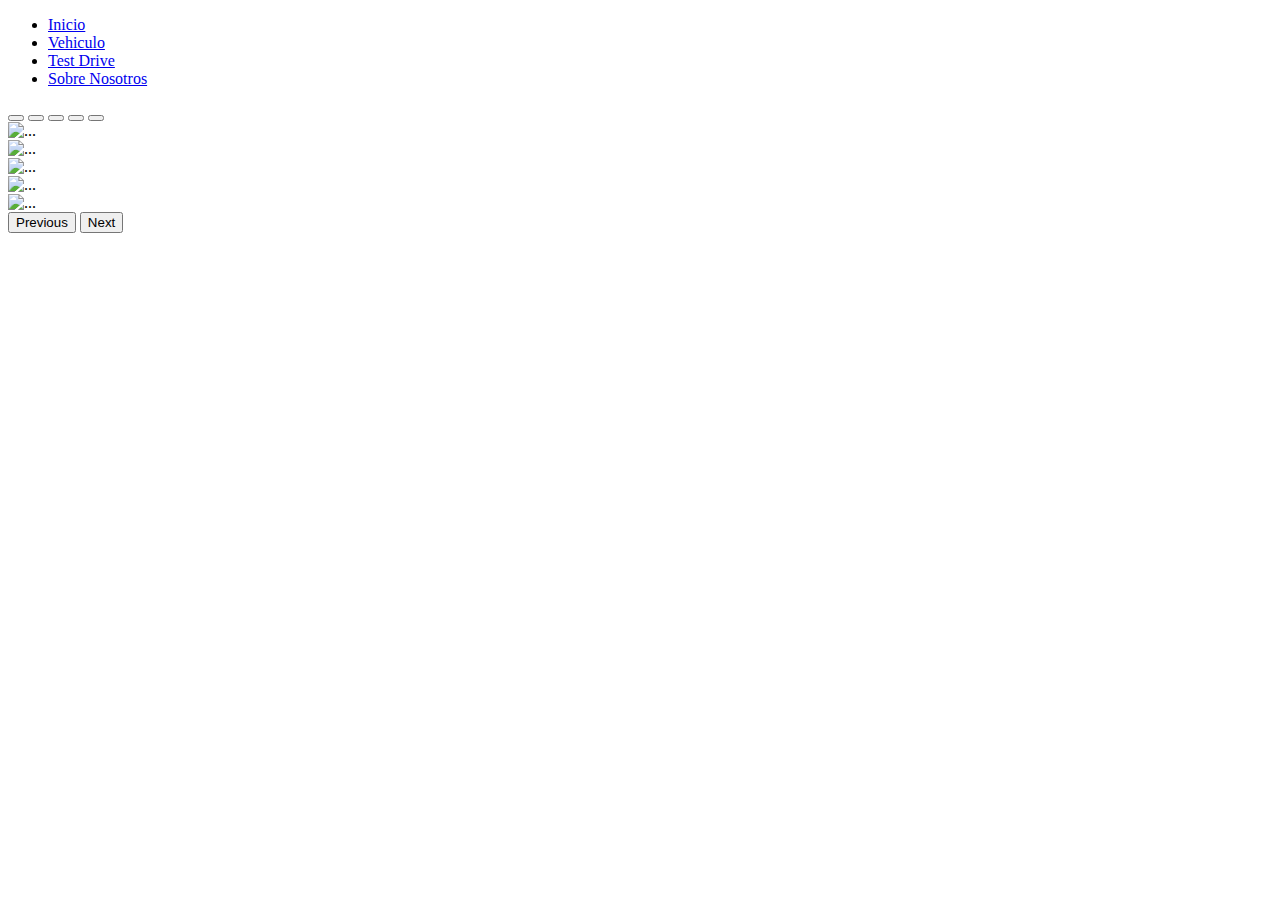
==== index.html @ 7ff092dc "feat: add basic routing system" ====
<!DOCTYPE html>
<html lang="en">
<head>
    <meta charset="UTF-8">
    <meta name="viewport" content="width=device-width, initial-scale=1.0">
    <title>AutoMotion</title>
    <!-- Bootstrap 5 -->
    <link href="https://cdn.jsdelivr.net/npm/bootstrap@5.0.2/dist/css/bootstrap.min.css" rel="stylesheet" integrity="sha384-EVSTQN3/azprG1Anm3QDgpJLIm9Nao0Yz1ztcQTwFspd3yD65VohhpuuCOmLASjC" crossorigin="anonymous">
</head>
<body>
    <!-- navbar -->
    <ul class="nav">
        <li class="nav-item">
          <a class="nav-link active" aria-current="page" href="index.html">Inicio</a>
        </li>
        <li class="nav-item">
          <a class="nav-link" href="vehicules.html">Vehiculo</a>
        </li>
        <li class="nav-item">
          <a class="nav-link" href="test.html">Test Drive</a>
        </li>
        <li class="nav-item">
          <a class="nav-link" href="about.html">Sobre Nosotros</a>
        </li>
    </ul>

    <!-- carousel -->
    <div id="carouselExampleIndicators" class="carousel slide" data-bs-ride="carousel">
        <div class="carousel-indicators">
          <button type="button" data-bs-target="#carouselExampleIndicators" data-bs-slide-to="0" class="active" aria-current="true" aria-label="Slide 1"></button>
          <button type="button" data-bs-target="#carouselExampleIndicators" data-bs-slide-to="1" aria-label="Slide 2"></button>
          <button type="button" data-bs-target="#carouselExampleIndicators" data-bs-slide-to="2" aria-label="Slide 3"></button>
          <button type="button" data-bs-target="#carouselExampleIndicators" data-bs-slide-to="3" aria-label="Slide 4"></button>
          <button type="button" data-bs-target="#carouselExampleIndicators" data-bs-slide-to="4" aria-label="Slide 5"></button>
        </div>
        <div class="carousel-inner">
          <div class="carousel-item active">
            <img src="https://picsum.photos/800/200?random=1" class="d-block w-100" alt="...">
          </div>
          <div class="carousel-item">
            <img src="https://picsum.photos/800/200?random=1" class="d-block w-100" alt="...">
          </div>
          <div class="carousel-item">
            <img src="https://picsum.photos/800/200?random=1" class="d-block w-100" alt="...">
          </div>
          <div class="carousel-item">
            <img src="https://picsum.photos/800/200?random=1" class="d-block w-100" alt="...">
          </div>
          <div class="carousel-item">
            <img src="https://picsum.photos/800/200?random=1" class="d-block w-100" alt="...">
          </div>
        </div>
        <button class="carousel-control-prev" type="button" data-bs-target="#carouselExampleIndicators" data-bs-slide="prev">
          <span class="carousel-control-prev-icon" aria-hidden="true"></span>
          <span class="visually-hidden">Previous</span>
        </button>
        <button class="carousel-control-next" type="button" data-bs-target="#carouselExampleIndicators" data-bs-slide="next">
          <span class="carousel-control-next-icon" aria-hidden="true"></span>
          <span class="visually-hidden">Next</span>
        </button>
      </div>
    
    

    <script src="https://cdn.jsdelivr.net/npm/bootstrap@5.0.2/dist/js/bootstrap.bundle.min.js" integrity="sha384-MrcW6ZMFYlzcLA8Nl+NtUVF0sA7MsXsP1UyJoMp4YLEuNSfAP+JcXn/tWtIaxVXM" crossorigin="anonymous"></script>
</body>
</html>
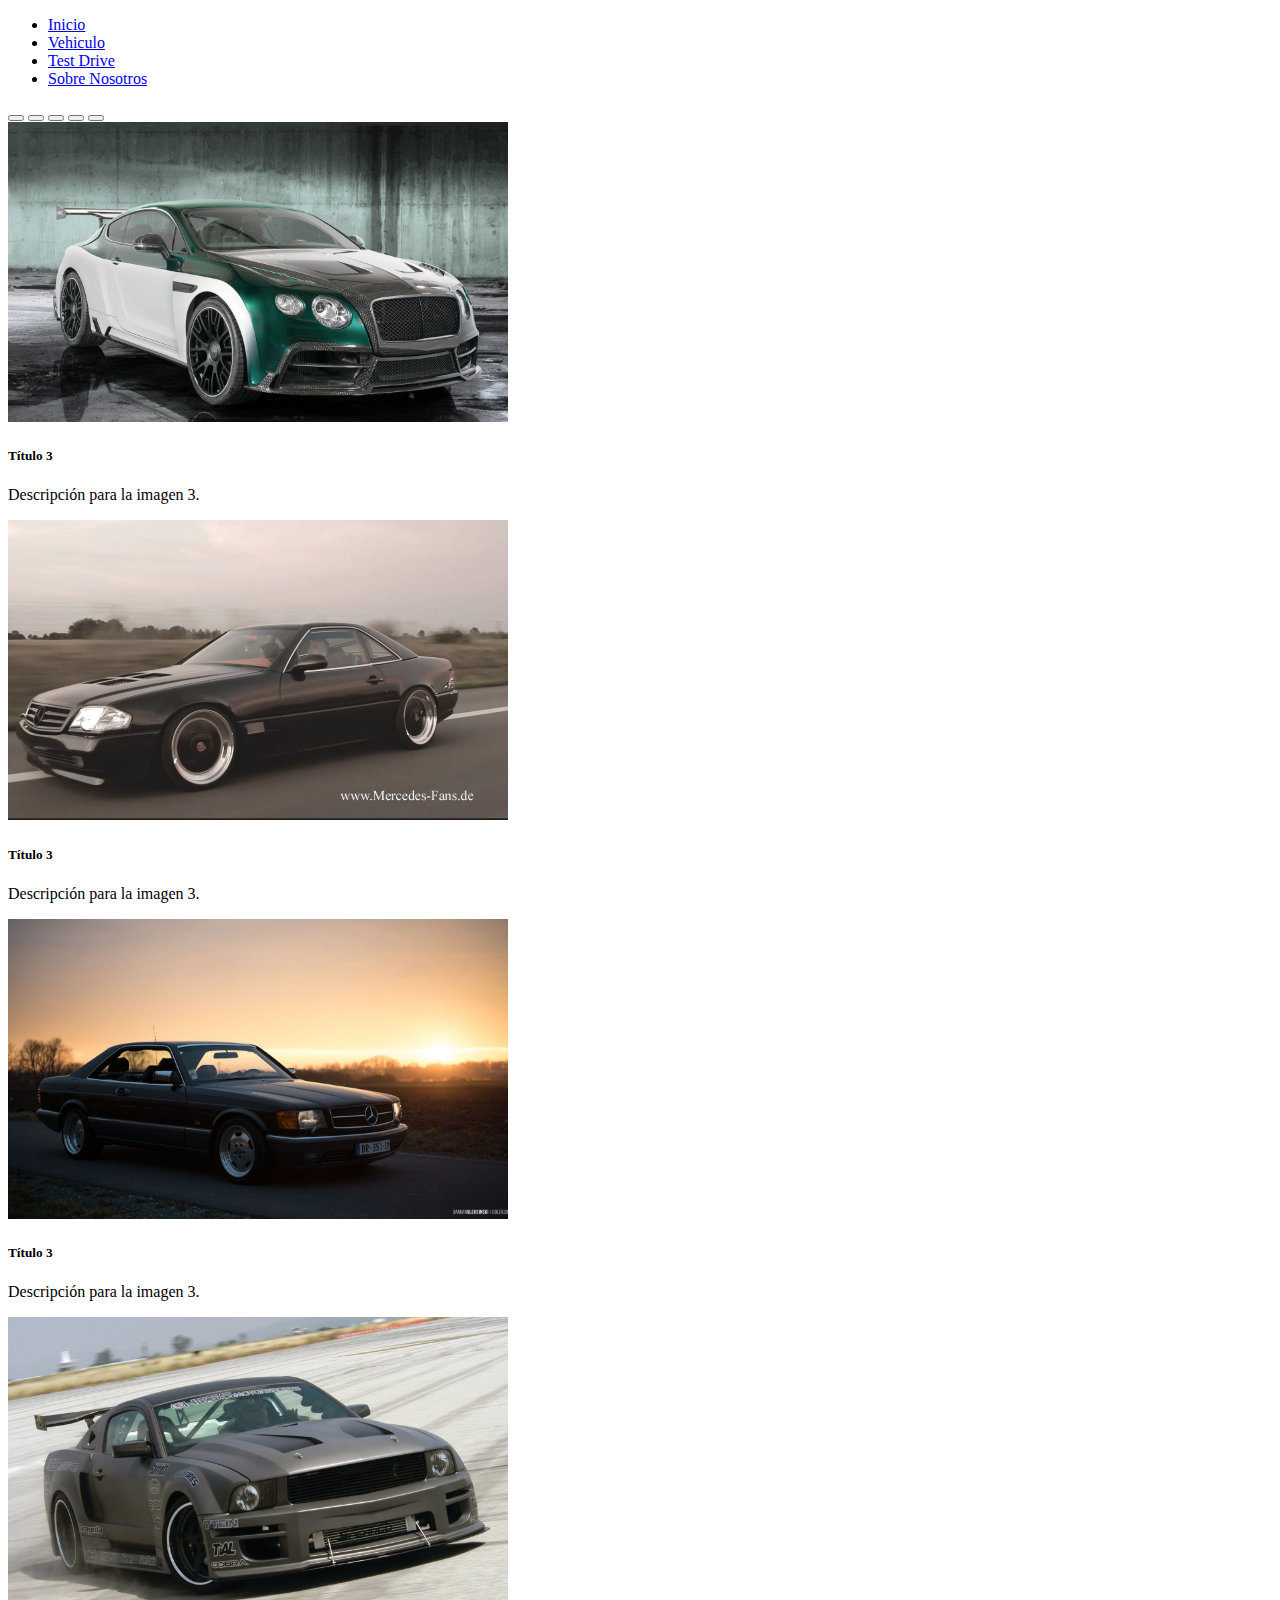
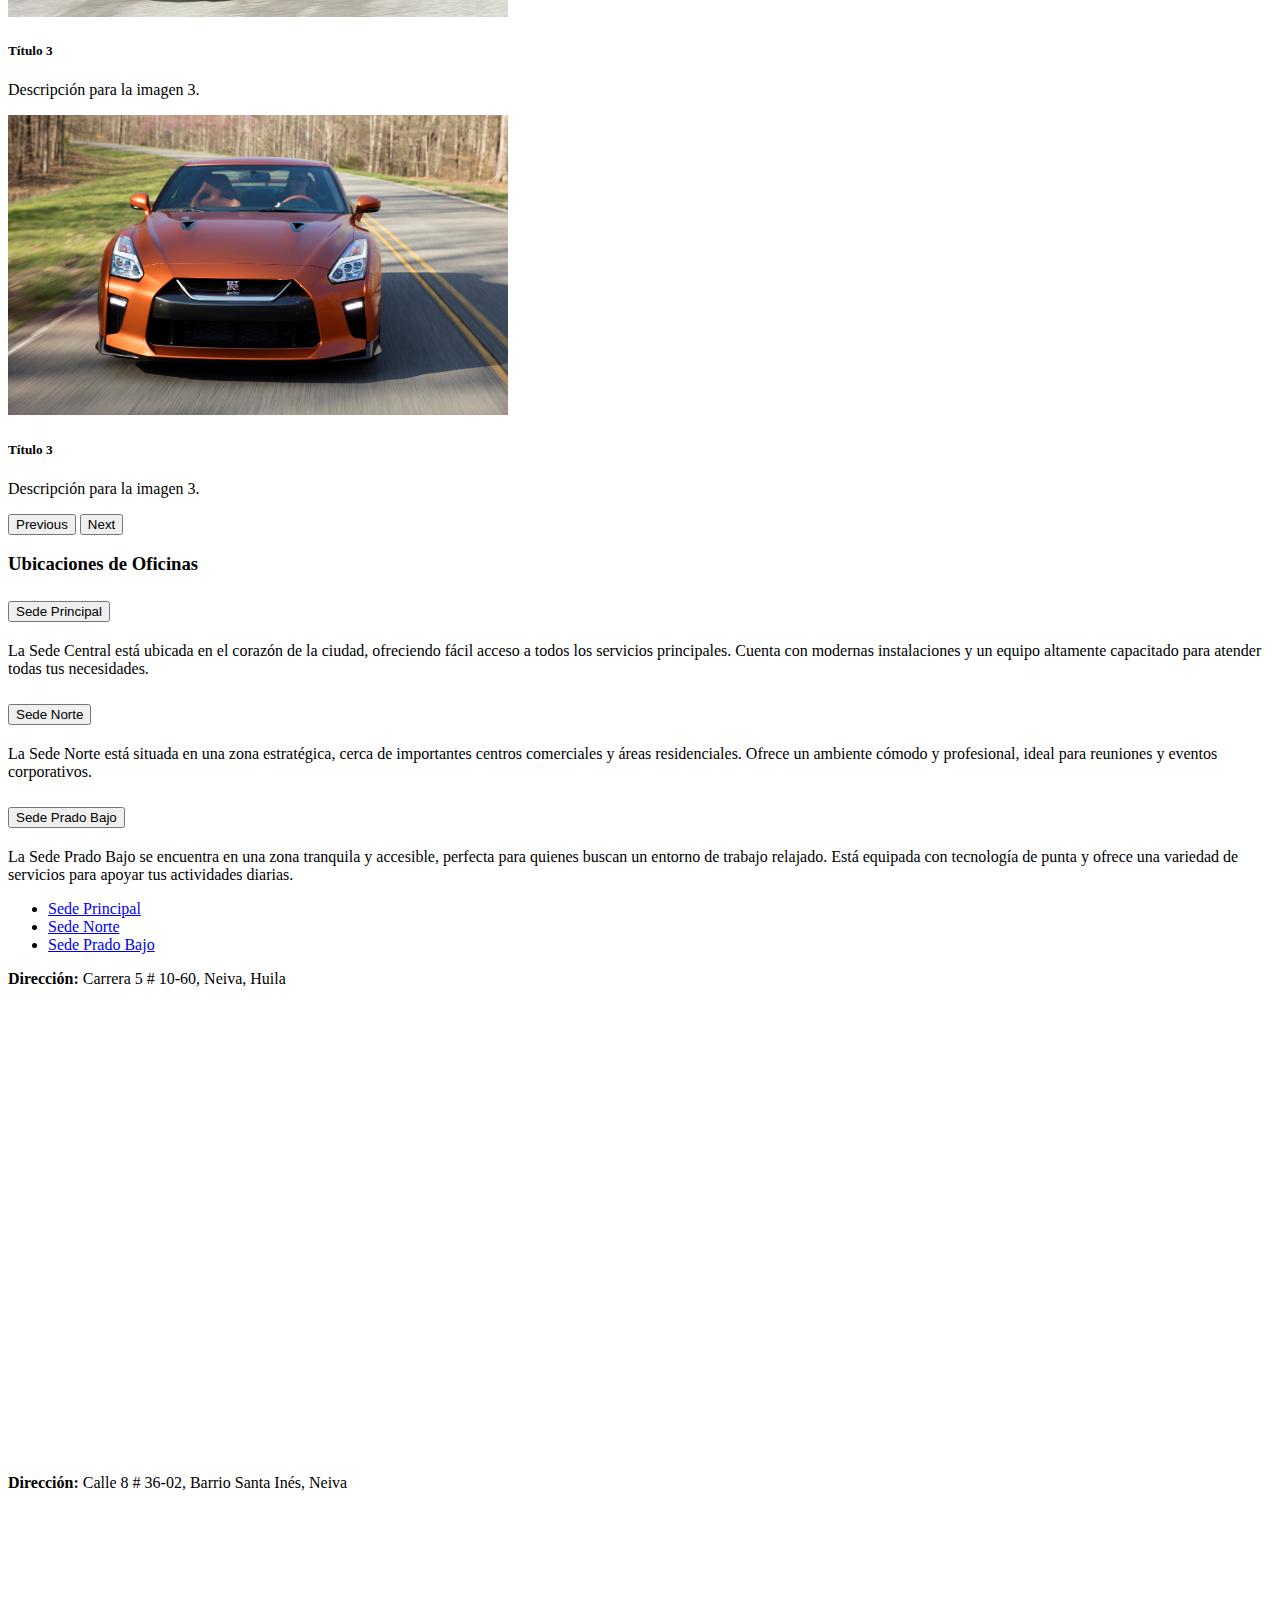
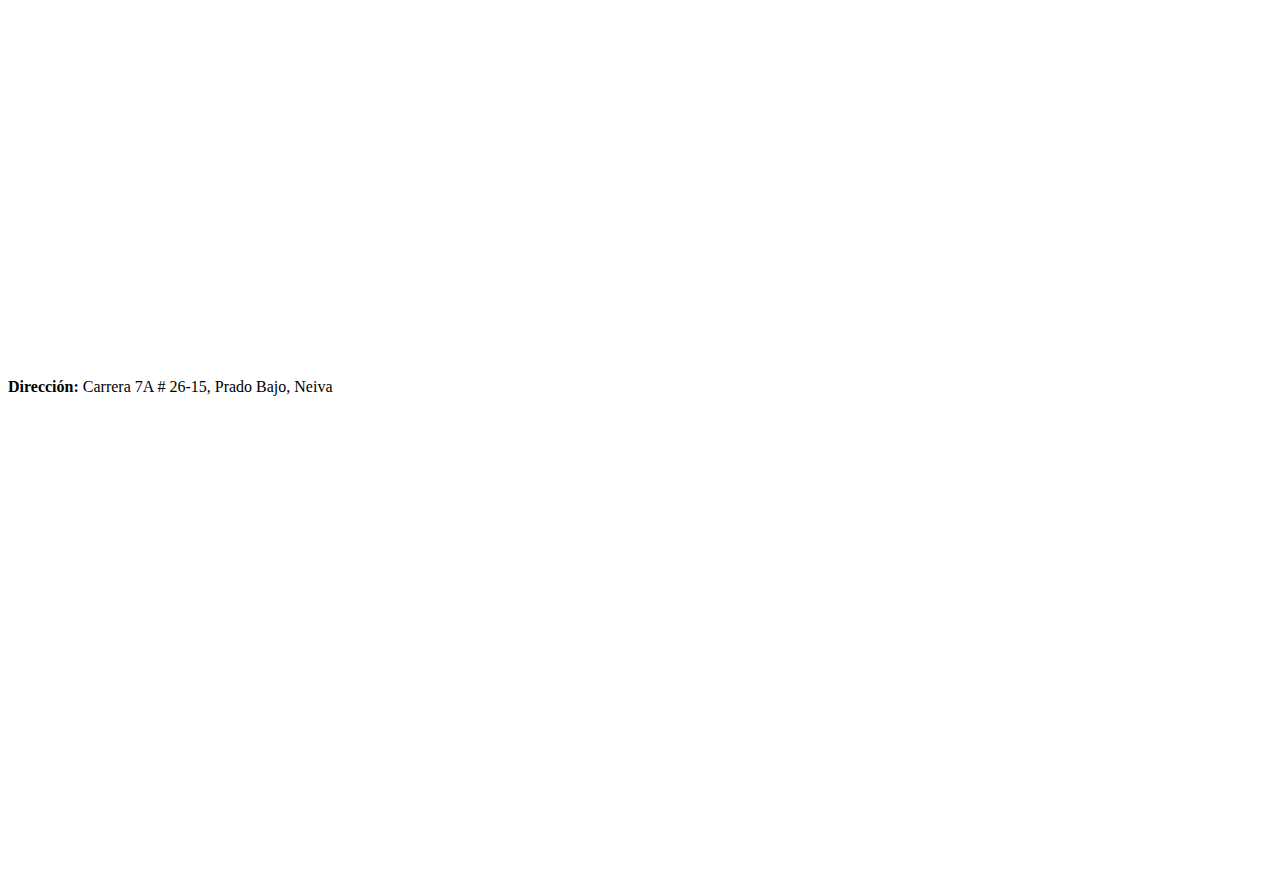
==== commit aa66fcb0: "feat: add main and vehicules pages" ====
--- a/index.html
+++ b/index.html
@@ -4,6 +4,7 @@
     <meta charset="UTF-8">
     <meta name="viewport" content="width=device-width, initial-scale=1.0">
     <title>AutoMotion</title>
+    <link rel="stylesheet" href="styles/style.css">
     <!-- Bootstrap 5 -->
     <link href="https://cdn.jsdelivr.net/npm/bootstrap@5.0.2/dist/css/bootstrap.min.css" rel="stylesheet" integrity="sha384-EVSTQN3/azprG1Anm3QDgpJLIm9Nao0Yz1ztcQTwFspd3yD65VohhpuuCOmLASjC" crossorigin="anonymous">
 </head>
@@ -35,19 +36,39 @@
         </div>
         <div class="carousel-inner">
           <div class="carousel-item active">
-            <img src="https://picsum.photos/800/200?random=1" class="d-block w-100" alt="...">
+            <img src="img/nav1.jpg" class="d-block w-100" alt="...">
+            <div class="carousel-caption d-none d-md-block">
+                <h5>Título 3</h5>
+                <p>Descripción para la imagen 3.</p>
+            </div>
           </div>
           <div class="carousel-item">
-            <img src="https://picsum.photos/800/200?random=1" class="d-block w-100" alt="...">
+            <img src="img/nav2.jpg" class="d-block w-100" alt="...">
+            <div class="carousel-caption d-none d-md-block">
+                <h5>Título 3</h5>
+                <p>Descripción para la imagen 3.</p>
+            </div>
           </div>
           <div class="carousel-item">
-            <img src="https://picsum.photos/800/200?random=1" class="d-block w-100" alt="...">
+            <img src="img/nav3.jpg" class="d-block w-100" alt="...">
+            <div class="carousel-caption d-none d-md-block">
+                <h5>Título 3</h5>
+                <p>Descripción para la imagen 3.</p>
+            </div>
           </div>
           <div class="carousel-item">
-            <img src="https://picsum.photos/800/200?random=1" class="d-block w-100" alt="...">
+            <img src="img/nav4.jpg" class="d-block w-100" alt="...">
+            <div class="carousel-caption d-none d-md-block">
+                <h5>Título 3</h5>
+                <p>Descripción para la imagen 3.</p>
+            </div>
           </div>
           <div class="carousel-item">
-            <img src="https://picsum.photos/800/200?random=1" class="d-block w-100" alt="...">
+            <img src="img/nav5.jpg" class="d-block w-100" alt="...">
+            <div class="carousel-caption d-none d-md-block">
+                <h5>Título 3</h5>
+                <p>Descripción para la imagen 3.</p>
+            </div>
           </div>
         </div>
         <button class="carousel-control-prev" type="button" data-bs-target="#carouselExampleIndicators" data-bs-slide="prev">
@@ -60,8 +81,83 @@
         </button>
       </div>
     
-    
-
+    <!-- sedes -->
+    <div class="container mt-4">
+        <div class="row">
+          <!-- Columna de oficinas -->
+          <div class="col-md-4">
+            <h3>Ubicaciones de Oficinas</h3>
+            <div class="accordion" id="oficinasAccordion">
+              <div class="accordion-item">
+                <h2 class="accordion-header" id="headingOne">
+                  <button class="accordion-button" type="button" data-bs-toggle="collapse" data-bs-target="#collapseOne" aria-expanded="true" aria-controls="collapseOne">
+                    Sede Principal
+                  </button>
+                </h2>
+                <div id="collapseOne" class="accordion-collapse collapse show" aria-labelledby="headingOne" data-bs-parent="#oficinasAccordion">
+                  <div class="accordion-body">
+                    <p>La Sede Central está ubicada en el corazón de la ciudad, ofreciendo fácil acceso a todos los servicios principales. Cuenta con modernas instalaciones y un equipo altamente capacitado para atender todas tus necesidades.</p>
+                  </div>
+                </div>
+              </div>
+              <div class="accordion-item">
+                <h2 class="accordion-header" id="headingTwo">
+                  <button class="accordion-button collapsed" type="button" data-bs-toggle="collapse" data-bs-target="#collapseTwo" aria-expanded="false" aria-controls="collapseTwo">
+                    Sede Norte
+                  </button>
+                </h2>
+                <div id="collapseTwo" class="accordion-collapse collapse" aria-labelledby="headingTwo" data-bs-parent="#oficinasAccordion">
+                  <div class="accordion-body">
+                    <p>La Sede Norte está situada en una zona estratégica, cerca de importantes centros comerciales y áreas residenciales. Ofrece un ambiente cómodo y profesional, ideal para reuniones y eventos corporativos.</p>
+                  </div>
+                </div>
+              </div>
+              <div class="accordion-item">
+                <h2 class="accordion-header" id="headingThree">
+                  <button class="accordion-button collapsed" type="button" data-bs-toggle="collapse" data-bs-target="#collapseThree" aria-expanded="false" aria-controls="collapseThree">
+                    Sede Prado Bajo
+                  </button>
+                </h2>
+                <div id="collapseThree" class="accordion-collapse collapse" aria-labelledby="headingThree" data-bs-parent="#oficinasAccordion">
+                  <div class="accordion-body">
+                    <p>La Sede Prado Bajo se encuentra en una zona tranquila y accesible, perfecta para quienes buscan un entorno de trabajo relajado. Está equipada con tecnología de punta y ofrece una variedad de servicios para apoyar tus actividades diarias.</p>
+                  </div>
+                </div>
+              </div>
+            </div>
+          </div>
+      
+        <!-- Columna del mapa -->
+        <div class="col-md-8">
+            <ul class="nav nav-tabs" id="mapTabs" role="tablist">
+                <li class="nav-item" role="presentation">
+                    <a class="nav-link active" id="principal-tab" data-bs-toggle="tab" href="#principal" role="tab" aria-controls="principal" aria-selected="true">Sede Principal</a>
+                </li>
+                <li class="nav-item" role="presentation">
+                    <a class="nav-link" id="norte-tab" data-bs-toggle="tab" href="#norte" role="tab" aria-controls="norte" aria-selected="false">Sede Norte</a>
+                </li>
+                <li class="nav-item" role="presentation">
+                    <a class="nav-link" id="prado-tab" data-bs-toggle="tab" href="#prado" role="tab" aria-controls="prado" aria-selected="false">Sede Prado Bajo</a>
+                </li>
+            </ul>
+            <div class="tab-content" id="mapTabsContent">
+                <div class="tab-pane fade show active" id="principal" role="tabpanel" aria-labelledby="principal-tab">
+                    <p><strong>Dirección:</strong> Carrera 5 # 10-60, Neiva, Huila</p>
+                    <iframe src="https://www.google.com/maps/embed?pb=!1m18!1m12!1m3!1d3976.732123456789!2d-75.281234567890!3d2.938123456789!2m3!1f0!2f0!3f0!3m2!1i1024!2i768!4f13.1!3m3!1m2!1s0x8e3b1234567890!2sCarrera%205%20%23%2010-60%2C%20Neiva%2C%20Huila!5e0!3m2!1ses!2sco!4v1234567890123" width="100%" height="450" style="border:0;" allowfullscreen="" loading="lazy"></iframe>
+                </div>
+                <div class="tab-pane fade" id="norte" role="tabpanel" aria-labelledby="norte-tab">
+                    <p><strong>Dirección:</strong> Calle 8 # 36-02, Barrio Santa Inés, Neiva</p>
+                    <iframe src="https://www.google.com/maps/embed?pb=!1m18!1m12!1m3!1d3976.732123456789!2d-75.281234567890!3d2.938123456789!2m3!1f0!2f0!3f0!3m2!1i1024!2i768!4f13.1!3m3!1m2!1s0x8e3b1234567890!2sCalle%208%20%23%2036-02%2C%20Barrio%20Santa%20In%C3%A9s%2C%20Neiva!5e0!3m2!1ses!2sco!4v1234567890123" width="100%" height="450" style="border:0;" allowfullscreen="" loading="lazy"></iframe>
+                </div>
+                <div class="tab-pane fade" id="prado" role="tabpanel" aria-labelledby="prado-tab">
+                    <p><strong>Dirección:</strong> Carrera 7A # 26-15, Prado Bajo, Neiva</p>
+                    <iframe src="https://www.google.com/maps/embed?pb=!1m18!1m12!1m3!1d3976.732123456789!2d-75.281234567890!3d2.938123456789!2m3!1f0!2f0!3f0!3m2!1i1024!2i768!4f13.1!3m3!1m2!1s0x8e3b1234567890!2sCarrera%207A%20%23%2026-15%2C%20Prado%20Bajo%2C%20Neiva!5e0!3m2!1ses!2sco!4v1234567890123" width="100%" height="450" style="border:0;" allowfullscreen="" loading="lazy"></iframe>
+                </div>
+            </div>
+        </div>
+        
+        </div>
+    </div>
     <script src="https://cdn.jsdelivr.net/npm/bootstrap@5.0.2/dist/js/bootstrap.bundle.min.js" integrity="sha384-MrcW6ZMFYlzcLA8Nl+NtUVF0sA7MsXsP1UyJoMp4YLEuNSfAP+JcXn/tWtIaxVXM" crossorigin="anonymous"></script>
 </body>
 </html>--- a/styles/style.css
+++ b/styles/style.css
@@ -0,0 +1,5 @@
+.carousel-item img {
+    width: 500px;
+    height: 300px;
+    object-fit: cover;
+}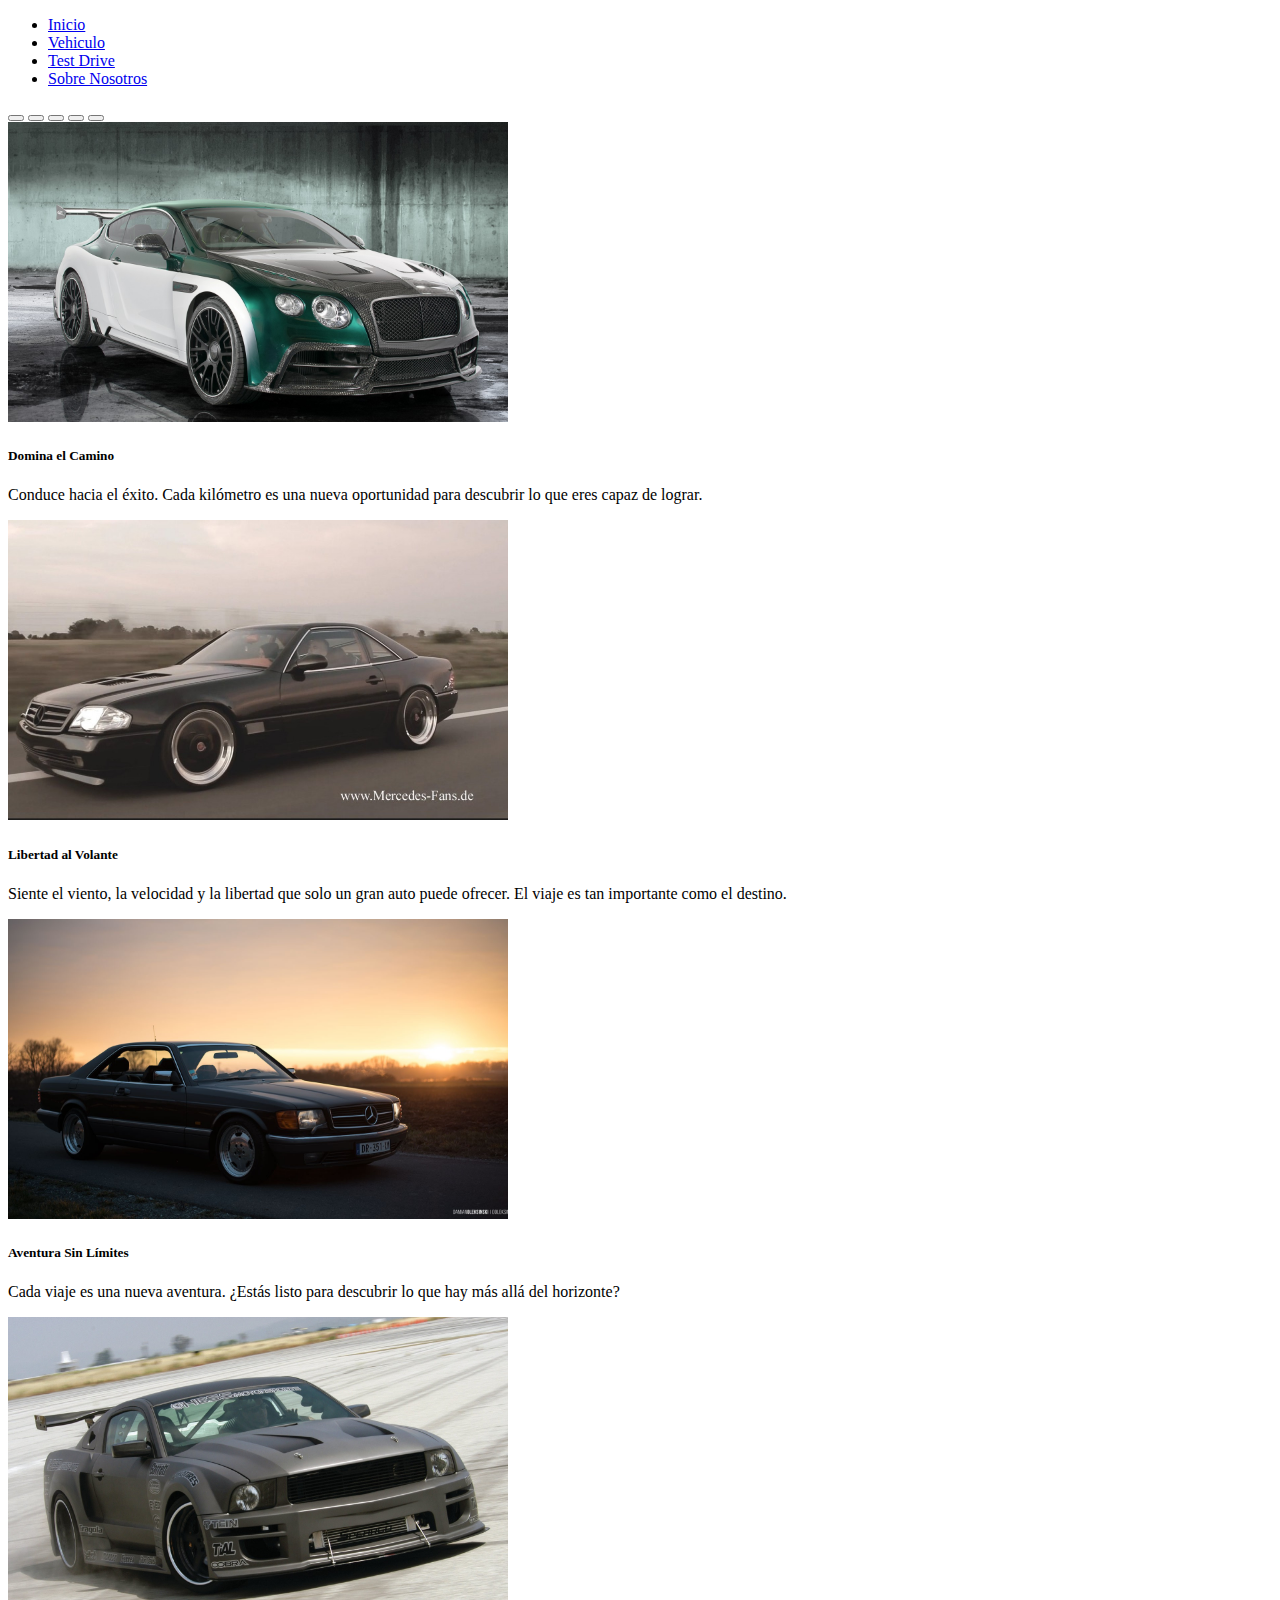
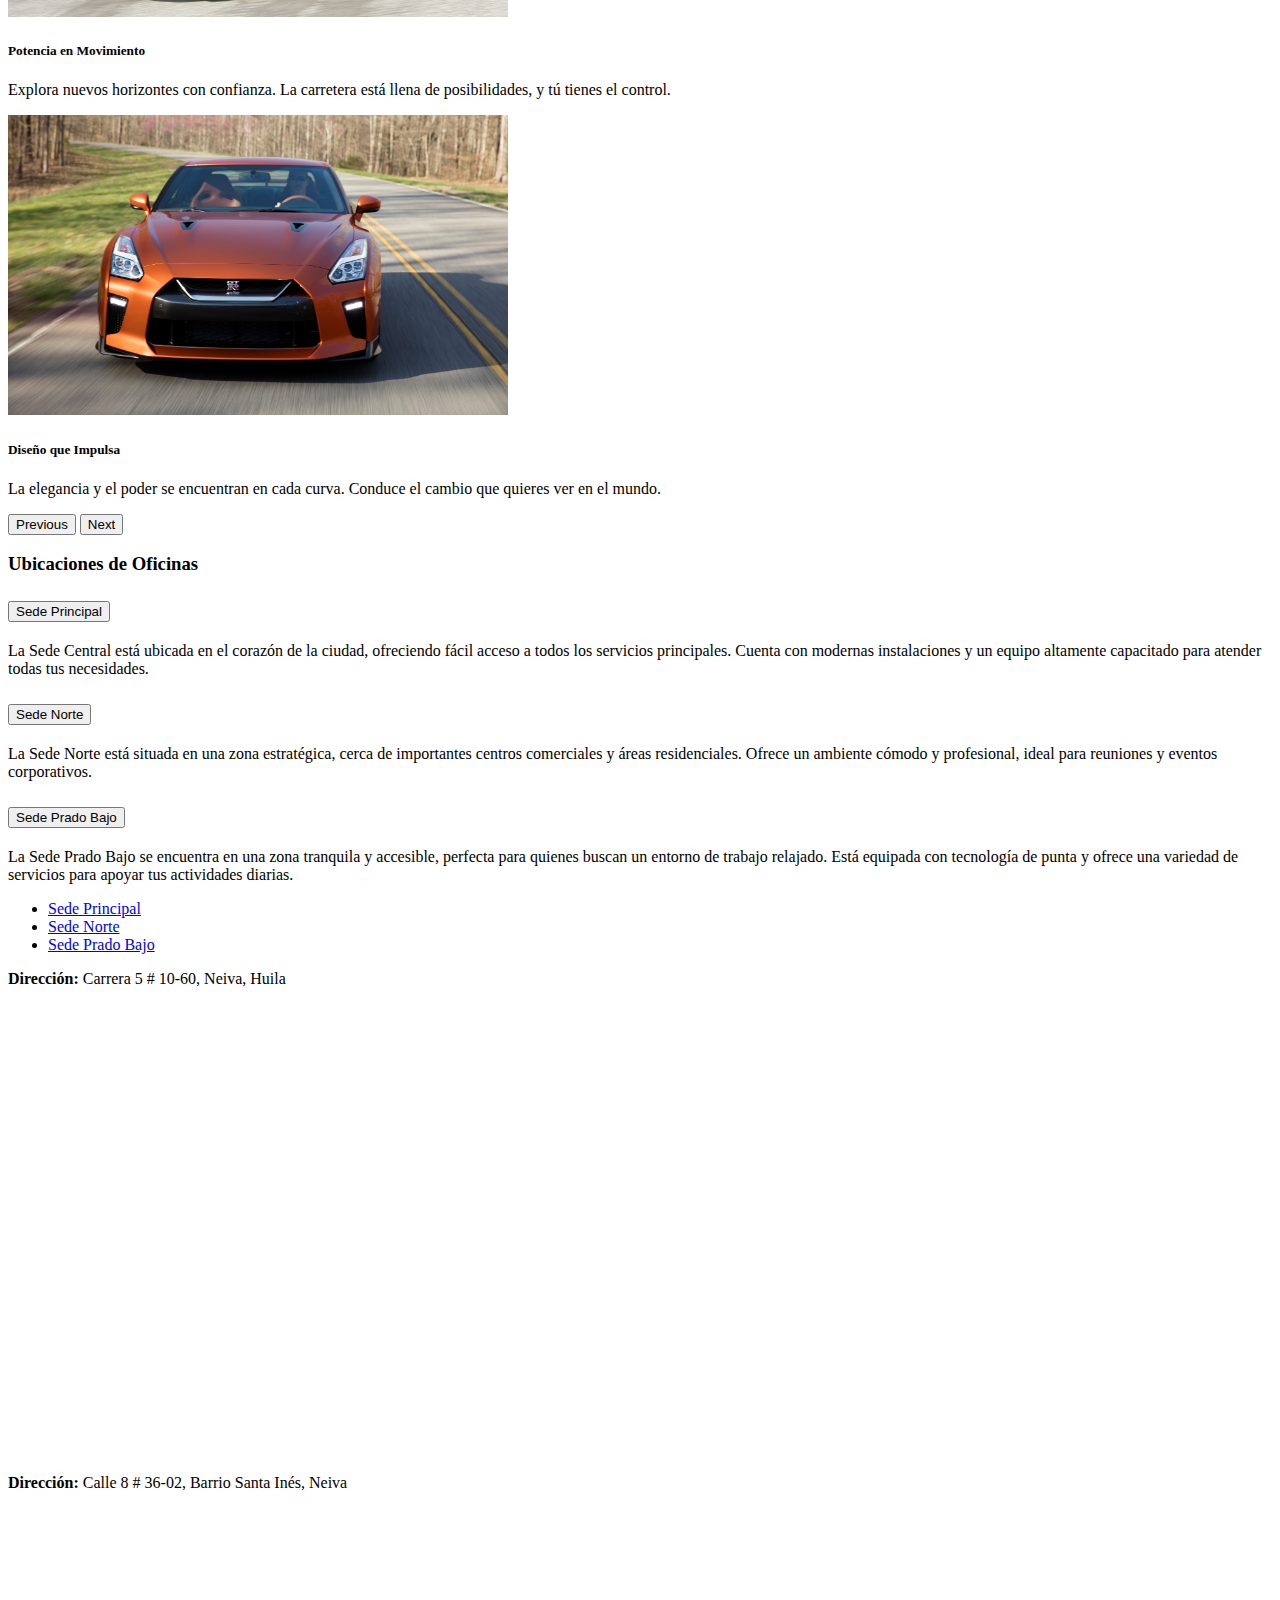
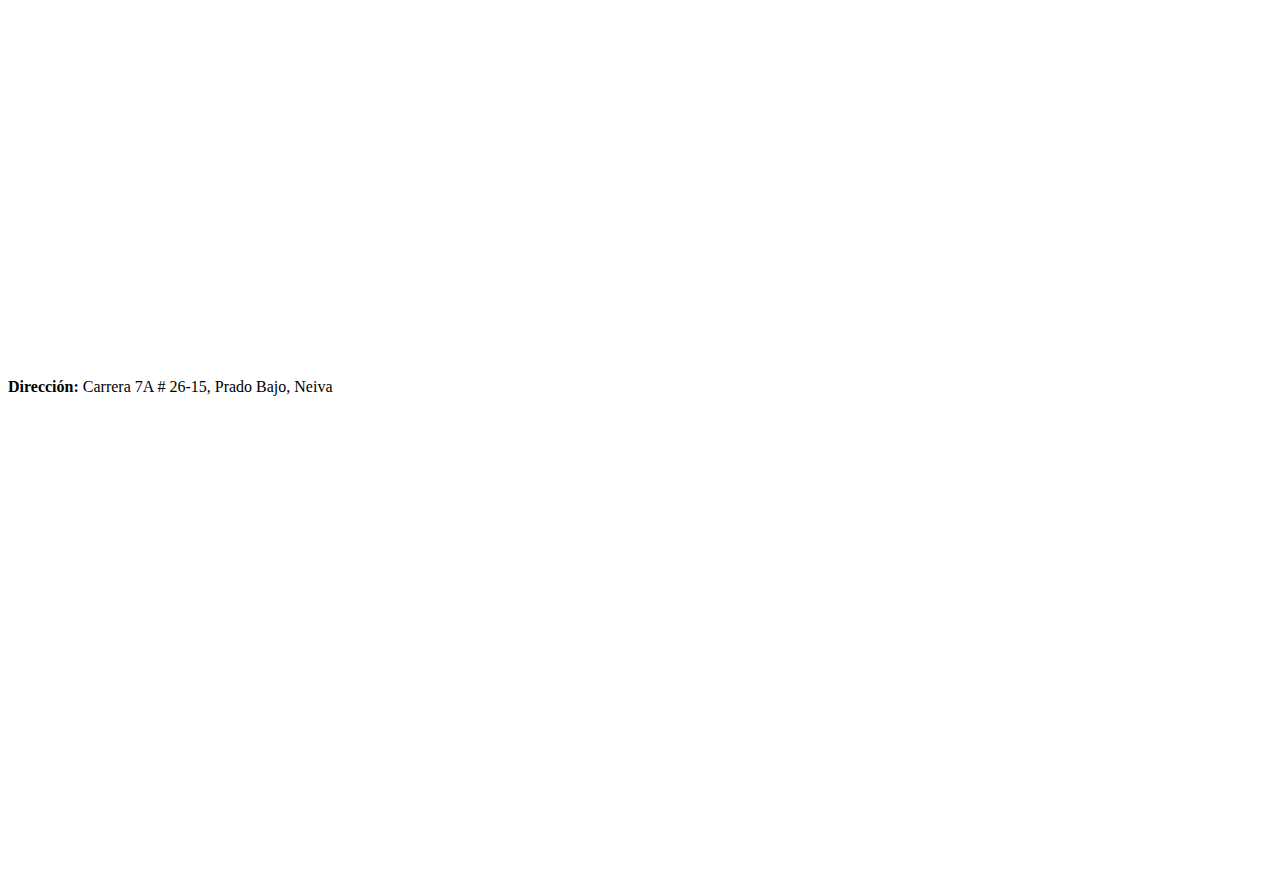
==== commit f48cb459: "feat: add test driver page" ====
--- a/index.html
+++ b/index.html
@@ -3,6 +3,7 @@
 <head>
     <meta charset="UTF-8">
     <meta name="viewport" content="width=device-width, initial-scale=1.0">
+    <link rel="shortcut icon" href="img/favicon.ico" type="image/x-icon">
     <title>AutoMotion</title>
     <link rel="stylesheet" href="styles/style.css">
     <!-- Bootstrap 5 -->
@@ -38,36 +39,36 @@
           <div class="carousel-item active">
             <img src="img/nav1.jpg" class="d-block w-100" alt="...">
             <div class="carousel-caption d-none d-md-block">
-                <h5>Título 3</h5>
-                <p>Descripción para la imagen 3.</p>
+                <h5>Domina el Camino</h5>
+                <p>Conduce hacia el éxito. Cada kilómetro es una nueva oportunidad para descubrir lo que eres capaz de lograr.</p>
             </div>
           </div>
           <div class="carousel-item">
             <img src="img/nav2.jpg" class="d-block w-100" alt="...">
             <div class="carousel-caption d-none d-md-block">
-                <h5>Título 3</h5>
-                <p>Descripción para la imagen 3.</p>
+                <h5>Libertad al Volante</h5>
+                <p>Siente el viento, la velocidad y la libertad que solo un gran auto puede ofrecer. El viaje es tan importante como el destino.</p>
             </div>
           </div>
           <div class="carousel-item">
             <img src="img/nav3.jpg" class="d-block w-100" alt="...">
             <div class="carousel-caption d-none d-md-block">
-                <h5>Título 3</h5>
-                <p>Descripción para la imagen 3.</p>
+                <h5>Aventura Sin Límites</h5>
+                <p>Cada viaje es una nueva aventura. ¿Estás listo para descubrir lo que hay más allá del horizonte?</p>
             </div>
           </div>
           <div class="carousel-item">
             <img src="img/nav4.jpg" class="d-block w-100" alt="...">
             <div class="carousel-caption d-none d-md-block">
-                <h5>Título 3</h5>
-                <p>Descripción para la imagen 3.</p>
+                <h5>Potencia en Movimiento</h5>
+                <p>Explora nuevos horizontes con confianza. La carretera está llena de posibilidades, y tú tienes el control.</p>
             </div>
           </div>
           <div class="carousel-item">
             <img src="img/nav5.jpg" class="d-block w-100" alt="...">
             <div class="carousel-caption d-none d-md-block">
-                <h5>Título 3</h5>
-                <p>Descripción para la imagen 3.</p>
+                <h5>Diseño que Impulsa</h5>
+                <p>La elegancia y el poder se encuentran en cada curva. Conduce el cambio que quieres ver en el mundo.</p>
             </div>
           </div>
         </div>
